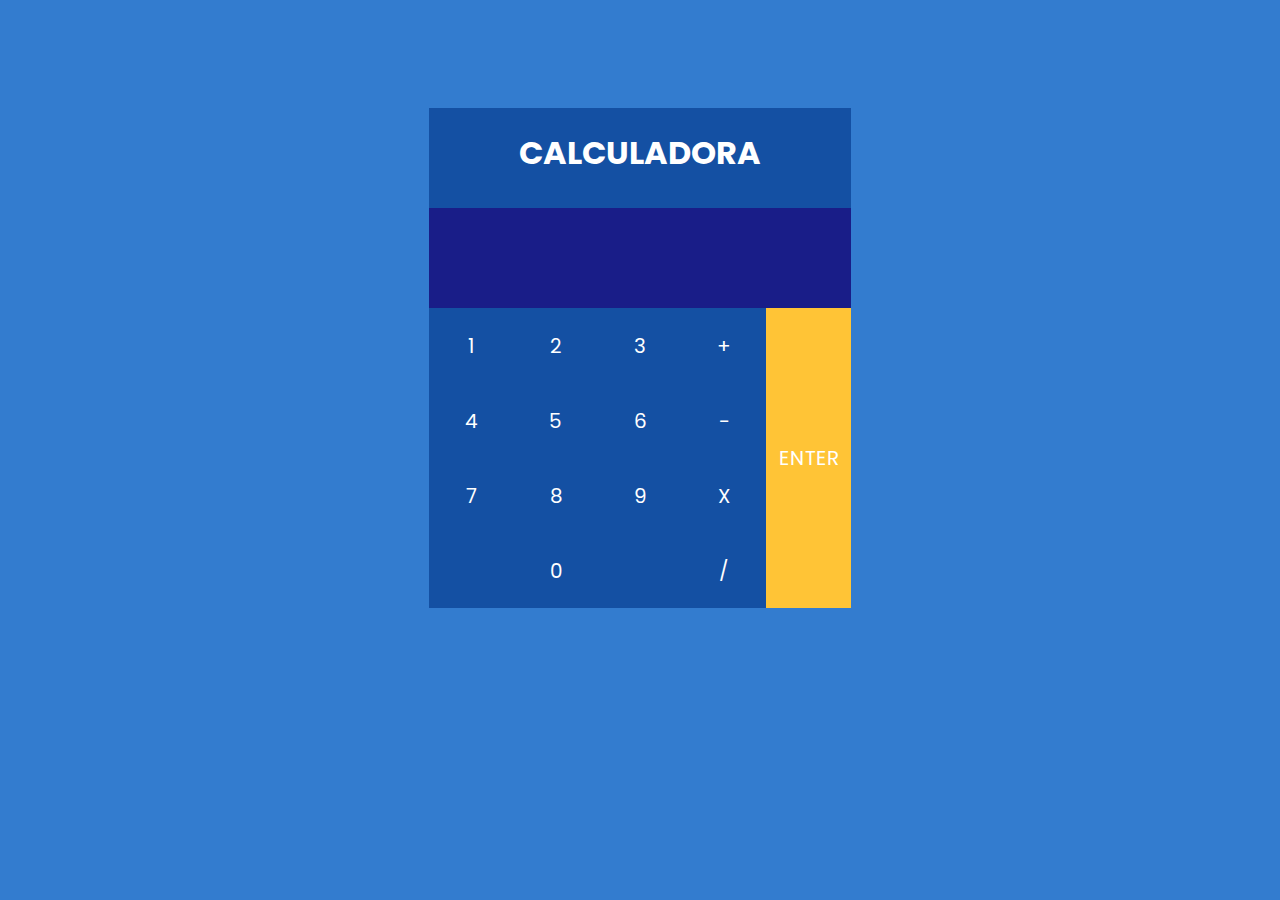
==== index.html @ d437e450 "Add files via upload" ====
<!DOCTYPE html>
<html lang="pt-br">
<head>
    <meta charset="UTF-8">
    <meta name="viewport" content="width=device-width, initial-scale=1.0">
    <title>Calculadora</title>
    <link rel="preconnect" href="https://fonts.googleapis.com">
    <link rel="preconnect" href="https://fonts.gstatic.com" crossorigin>
    <link href="https://fonts.googleapis.com/css2?family=Poppins:wght@600&display=swap" rel="stylesheet">
    <link rel="stylesheet" href="../css/style.css">
</head>
<body>
    <header>
        <h1 class="title">CALCULADORA</h1>
    </header>
    <div id="screen">
        <p></p>
    </div>
    <main>
        <div class="button_box">
            <button id="nbr_1" class="numbers" >1</button>
            <button id="nbr_2" class="numbers" >2</button>
            <button id="nbr_3" class="numbers" >3</button>
            <button id="nbr_4" class="numbers" >4</button>
            <button id="nbr_5" class="numbers" >5</button>
            <button id="nbr_6" class="numbers" >6</button>
            <button id="nbr_7" class="numbers" >7</button>
            <button id="nbr_8" class="numbers" >8</button>
            <button id="nbr_9" class="numbers" >9</button>
            <button id="nbr_0" class="numbers" >0</button>


            <button id="plus" class="operators" >+</button>
            <button id="sub" class="operators" >-</button>
            <button id="mult" class="operators" >X</button>
            <button id="div" class="operators" >/</button>
            <button id="enter" class="operators" >ENTER</button>
        </div>
    </main>


    <script src="../javascript/script.js"></script>
</body>
</html>
---- css/style.css ----
/* @import url('https://fonts.googleapis.com/css2?family=Poppins:wght@600&display=swap'); */

body{
    padding-top: 100px;
    background-color: #337CCF;
    display: grid;
    grid-template-columns: 1fr 1fr 1fr ;
    grid-template-rows: 100px 100px 1fr ;
}

header{
    background-color: #1450A3;
    display: grid;
    grid-column: 2/3 ;
    grid-row: 1/2;
    grid-template-columns: 1fr 1fr 1fr ;
    grid-template-rows: 1fr;
}
.title{
    font-family: 'Poppins', sans-serif;
    color: #fff;
    grid-row: 1;
    grid-column: 2/3;
}

#screen{
    /* border-left:solid #1450A3 5px;
    border-right:solid #1450A3 5px; */
    display: flex;
    grid-row: 2/3;
    grid-column: 2/3;
    background-color: #191D88;
}

main{
    grid-row: 3/4;
    grid-column: 2/3;

}

p{  
    font-family: 'Poppins', sans-serif;
    padding-left: 20px;
    align-items: center;
    justify-content: center;
    font-size: 30px;
    color: #fff;
}

.numbers:hover{
    background-color: #237efd;
}

.numbers{
    font-family: 'Poppins', sans-serif;
    font-size: 20px;
    color : #fff;
    height: 75px ;
    background-color: #1450A3;
    border: 0px;
    transition: 150ms;
}

.operators:hover{
    background-color: #237efd;
}

.operators{
    font-family: 'Poppins', sans-serif;
    font-size: 20px;
    color : #fff;
    height: 75px ;
    background-color: #1450A3;
    border: 0px;
    transition: 150ms;
}

.button_box{
    font-size: 10px;
    font-weight:bold;
    display: grid;
    grid-template-columns: 1fr 1fr 1fr 1fr 1fr;
    grid-template-rows: 1fr 1fr 1fr 1fr;
}

#nbr_0{
    grid-row: 4/5;
    grid-column: 1/4;
}
#nbr_1{
    grid-row: 1/2;
    grid-column: 1/2;
}
#nbr_2{
    grid-row: 1/2;
    grid-column: 2/3;
}
#nbr_3{
    grid-row: 1/2;
    grid-column: 3/4;
}
#nbr_4{
    grid-row: 2/3;
    grid-column: 1/2;
}
#nbr_5{
    grid-row: 2/3;
    grid-column: 2/3;
}
#nbr_6{
    grid-row: 2/3;
    grid-column: 3/4;
}
#nbr_7{
    grid-row: 3/4;
    grid-column: 1/2;
}
#nbr_8{
    grid-row: 3/4;
    grid-column: 2/3;
}
#nbr_9{
    grid-row: 3/4;
    grid-column: 3/4;
}
#plus{
    grid-row: 1/2;
    grid-column: 4/5;
}
#sub{
    grid-row: 2/3;
    grid-column: 4/5;
}
#mult{
    grid-row: 3/4;
    grid-column: 4/5;
}
#div{
    grid-row: 4/5;
    grid-column: 4/5;
}
#enter{
    background-color: #FFC436;
    height: auto;
    grid-row: 1/5;
    grid-column: 5/6 ;
}
#enter:hover{
    background-color: #ffd83b;
}
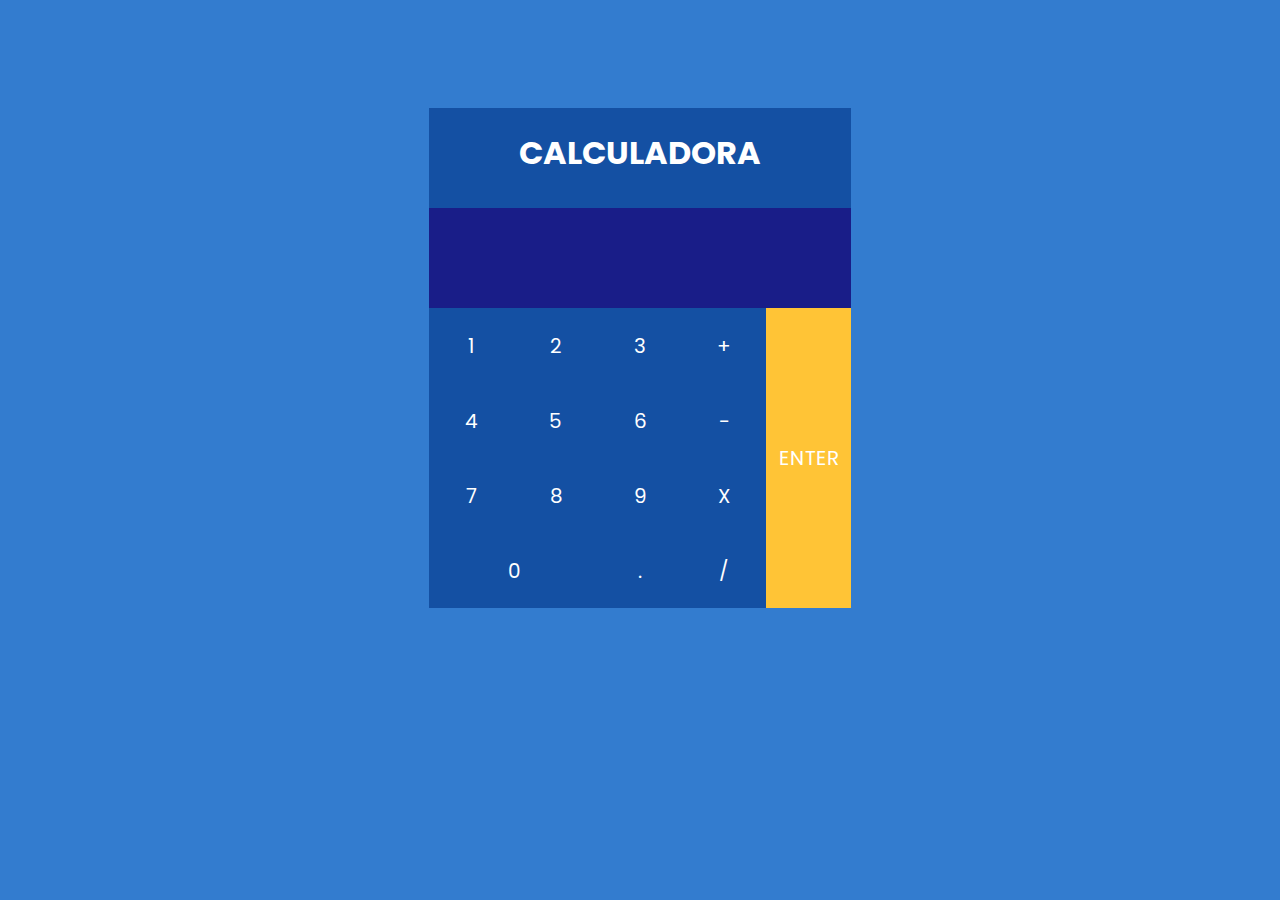
==== commit 08c667f5: "Update and rename HTML/index.html to index.html" ====
--- a/index.html
+++ b/index.html
@@ -35,10 +35,11 @@
             <button id="mult" class="operators" >X</button>
             <button id="div" class="operators" >/</button>
             <button id="enter" class="operators" >ENTER</button>
+            <button id="period" class="operators">.</button>
         </div>
     </main>
 
 
     <script src="../javascript/script.js"></script>
 </body>
-</html>+</html>
--- a/css/style.css
+++ b/css/style.css
@@ -1,5 +1,3 @@
-/* @import url('https://fonts.googleapis.com/css2?family=Poppins:wght@600&display=swap'); */
-
 body{
     padding-top: 100px;
     background-color: #337CCF;
@@ -24,8 +22,6 @@
 }
 
 #screen{
-    /* border-left:solid #1450A3 5px;
-    border-right:solid #1450A3 5px; */
     display: flex;
     grid-row: 2/3;
     grid-column: 2/3;
@@ -85,7 +81,7 @@
 
 #nbr_0{
     grid-row: 4/5;
-    grid-column: 1/4;
+    grid-column: 1/3;
 }
 #nbr_1{
     grid-row: 1/2;
@@ -139,6 +135,10 @@
     grid-row: 4/5;
     grid-column: 4/5;
 }
+#period{
+    grid-row: 4/5;
+    grid-column: 3/4;
+}
 #enter{
     background-color: #FFC436;
     height: auto;
@@ -147,4 +147,4 @@
 }
 #enter:hover{
     background-color: #ffd83b;
-}
+} 
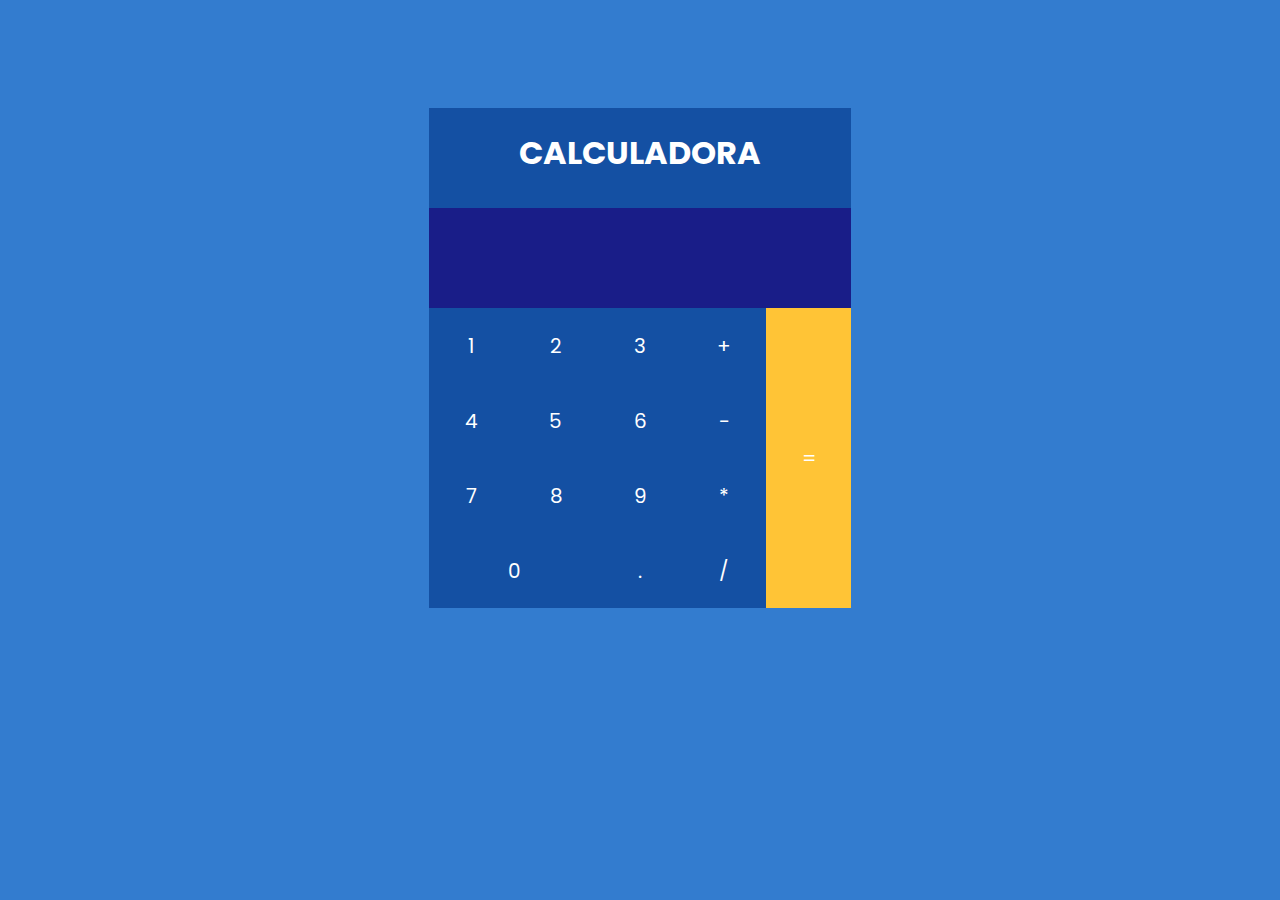
==== commit e3bbe643: "Update index.html" ====
--- a/index.html
+++ b/index.html
@@ -29,17 +29,16 @@
             <button id="nbr_9" class="numbers" >9</button>
             <button id="nbr_0" class="numbers" >0</button>
 
-
             <button id="plus" class="operators" >+</button>
             <button id="sub" class="operators" >-</button>
-            <button id="mult" class="operators" >X</button>
+            <button id="mult" class="operators" >*</button>
             <button id="div" class="operators" >/</button>
-            <button id="enter" class="operators" >ENTER</button>
+            <button id="enter" class="operators" >=</button>
             <button id="period" class="operators">.</button>
         </div>
     </main>
 
 
-    <script src="../javascript/script.js"></script>
+    <script src="javascript/script.js"></script>
 </body>
 </html>
